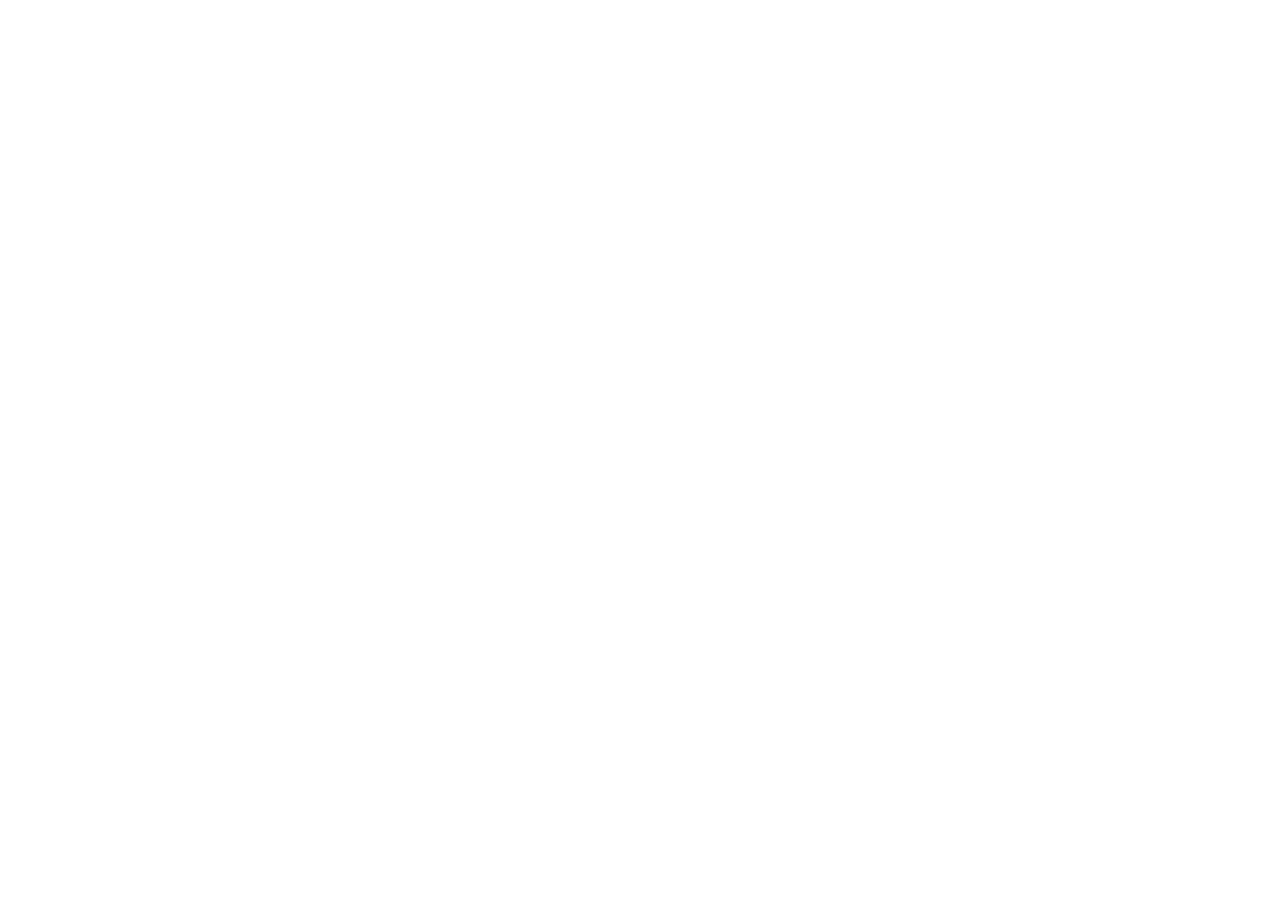
==== index.html @ 11f4037a "archivos base" ====
<!DOCTYPE html>
<html lang="es">

<head>
    <meta charset="UTF-8">
    <meta name="author" content="Georgina Costilla, Maxi Giordani y Juan Lasalle">
    <meta name="description" content="Proyecto: Medical Code">
    <meta name="keywords" content="HTML, CSS, bootstrap 5 y javaScript">
    <meta name="viewport" content="width=device-width, initial-scale=1.0">
    <title>Proyecto: Medical Code</title>
    <link rel="icon" href="./img/" type="image/x-icon">
    <link href="https://cdn.jsdelivr.net/npm/bootstrap@5.3.2/dist/css/bootstrap.min.css" rel="stylesheet"
        integrity="sha384-T3c6CoIi6uLrA9TneNEoa7RxnatzjcDSCmG1MXxSR1GAsXEV/Dwwykc2MPK8M2HN" crossorigin="anonymous">
    <link href="./main.css" rel="stylesheet">
    <link rel="stylesheet" href="https://cdn.jsdelivr.net/npm/bootstrap-icons@1.11.2/font/bootstrap-icons.min.css">
</head>

<body>

    <script src="https://cdn.jsdelivr.net/npm/bootstrap@5.3.2/dist/js/bootstrap.bundle.min.js"
        integrity="sha384-C6RzsynM9kWDrMNeT87bh95OGNyZPhcTNXj1NW7RuBCsyN/o0jlpcV8Qyq46cDfL" crossorigin="anonymous">
    </script>

</body>

</html>
---- main.css ----
:root {
	--color-fondo: #;
	--color-primario: #;
	--color-secundario: #;
	--color-secundarioDos: #;
	--fuente-color-primario: #ffffff;
	--fuente-color-secundario: #000;
	--fuente-color-secundarioDos: #;
	--fuente-principal: '', ;
	--fuente-secundaria: ;
	--fuente-tamanio-titulo: 2rem;
	--fuente-tamanio-titulo-tablet: 2.5rem;
	--fuente-tamanio-titulo-desktop: 3rem;
	--fuente-tamanio-subtitulo: 1.5rem;
	--fuente-tamanio-subtitulo-tablet: 2rem;
	--fuente-tamanio-subtitulo-desktop: 2.5rem;
	--fuente-tamanio-parrafo: 1rem;
	--fuente-tamanio-parrafo-tablet: 1.15rem;
	--fuente-tamanio-parrafo-desktop: 1.25rem;
}

html {
	scroll-behavior: smooth;
	font-family: var(--fuente-principal);
}

body {
	background-color: var(--color-fondo);
}

* {
	margin: 0;
	padding: 0;
	-webkit-box-sizing: border-box;
	box-sizing: border-box;
}

.titulo {
	font-family: var(--fuente-principal);
	font-size: var(--fuente-tamanio-titulo);
	color: var(--color-primario);
}

.subtitulo {
	color: var(--fuente-color-primario);
	font-family: var(--fuente-secundaria);
	font-size: var(--fuente-tamanio-subtitulo);
}

.parrafo {
	color: var(--fuente-color-primario);
	font-family: var(--fuente-secundaria);
	font-size: var(--fuente-tamanio-parrafo);
	line-height: 2rem;
}
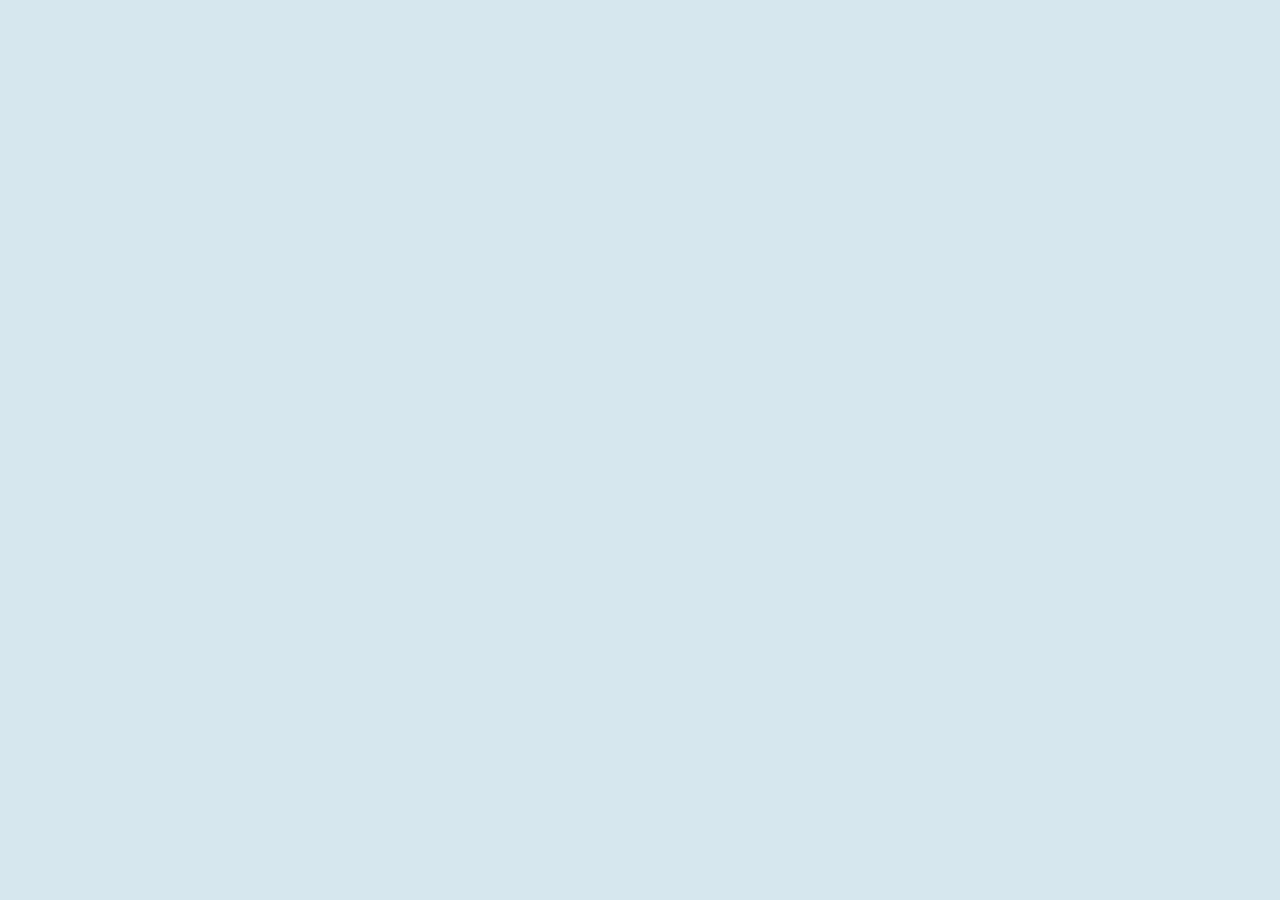
==== commit cc8a8f80: "se agrega tres fuentes de letras al archivo main css" ====
--- a/index.html
+++ b/index.html
@@ -13,6 +13,15 @@
         integrity="sha384-T3c6CoIi6uLrA9TneNEoa7RxnatzjcDSCmG1MXxSR1GAsXEV/Dwwykc2MPK8M2HN" crossorigin="anonymous">
     <link href="./main.css" rel="stylesheet">
     <link rel="stylesheet" href="https://cdn.jsdelivr.net/npm/bootstrap-icons@1.11.2/font/bootstrap-icons.min.css">
+    <link rel="preconnect" href="https://fonts.googleapis.com">
+<link rel="preconnect" href="https://fonts.gstatic.com" crossorigin>
+<link rel="preconnect" href="https://fonts.googleapis.com">
+<link rel="preconnect" href="https://fonts.gstatic.com" crossorigin>
+<link href="https://fonts.googleapis.com/css2?family=Barlow+Semi+Condensed:ital,wght@0,100;0,200;0,300;0,400;0,500;0,600;0,700;0,800;0,900;1,100;1,200;1,300;1,400;1,500;1,600;1,700;1,800;1,900&family=Mandali&display=swap" rel="stylesheet">
+<link href="https://fonts.googleapis.com/css2?family=Barlow+Semi+Condensed:ital,wght@0,100;0,200;0,300;0,400;0,500;0,600;0,700;0,800;0,900;1,100;1,200;1,300;1,400;1,500;1,600;1,700;1,800;1,900&display=swap" rel="stylesheet">
+<link rel="preconnect" href="https://fonts.googleapis.com">
+<link rel="preconnect" href="https://fonts.gstatic.com" crossorigin>
+<link href="https://fonts.googleapis.com/css2?family=Albert+Sans:ital,wght@0,100..900;1,100..900&family=Barlow+Semi+Condensed:ital,wght@0,100;0,200;0,300;0,400;0,500;0,600;0,700;0,800;0,900;1,100;1,200;1,300;1,400;1,500;1,600;1,700;1,800;1,900&family=Mandali&display=swap" rel="stylesheet">
 </head>
 
 <body>
--- a/main.css
+++ b/main.css
@@ -1,13 +1,15 @@
 :root {
-	--color-fondo: #;
-	--color-primario: #;
-	--color-secundario: #;
-	--color-secundarioDos: #;
-	--fuente-color-primario: #ffffff;
-	--fuente-color-secundario: #000;
-	--fuente-color-secundarioDos: #;
-	--fuente-principal: '', ;
-	--fuente-secundaria: ;
+	--color-fondo: #d6e8ee;
+	--color-primario: #ffffff;
+	--color-secundario: #7cdaf9;
+	--color-secundarioDos: #0cb7f2;
+	--color-secundarioTres: #0979b0;
+	--fuente-color-primario: #000;
+	--fuente-color-secundario: #004173;
+	--fuente-color-secundarioDos:#001848;
+	--fuente-principal: "Barlow Semi Condensed", sans-serif;
+	--fuente-secundaria:"mandali-regular" ;
+	--fuente-complementaria: "albert-sans-<uniquifier>";
 	--fuente-tamanio-titulo: 2rem;
 	--fuente-tamanio-titulo-tablet: 2.5rem;
 	--fuente-tamanio-titulo-desktop: 3rem;
@@ -38,11 +40,11 @@
 .titulo {
 	font-family: var(--fuente-principal);
 	font-size: var(--fuente-tamanio-titulo);
-	color: var(--color-primario);
+	color: var(--fuente-color-secundarioDos);
 }
 
 .subtitulo {
-	color: var(--fuente-color-primario);
+	color: var(--fuente-color-secundario);
 	font-family: var(--fuente-secundaria);
 	font-size: var(--fuente-tamanio-subtitulo);
 }
